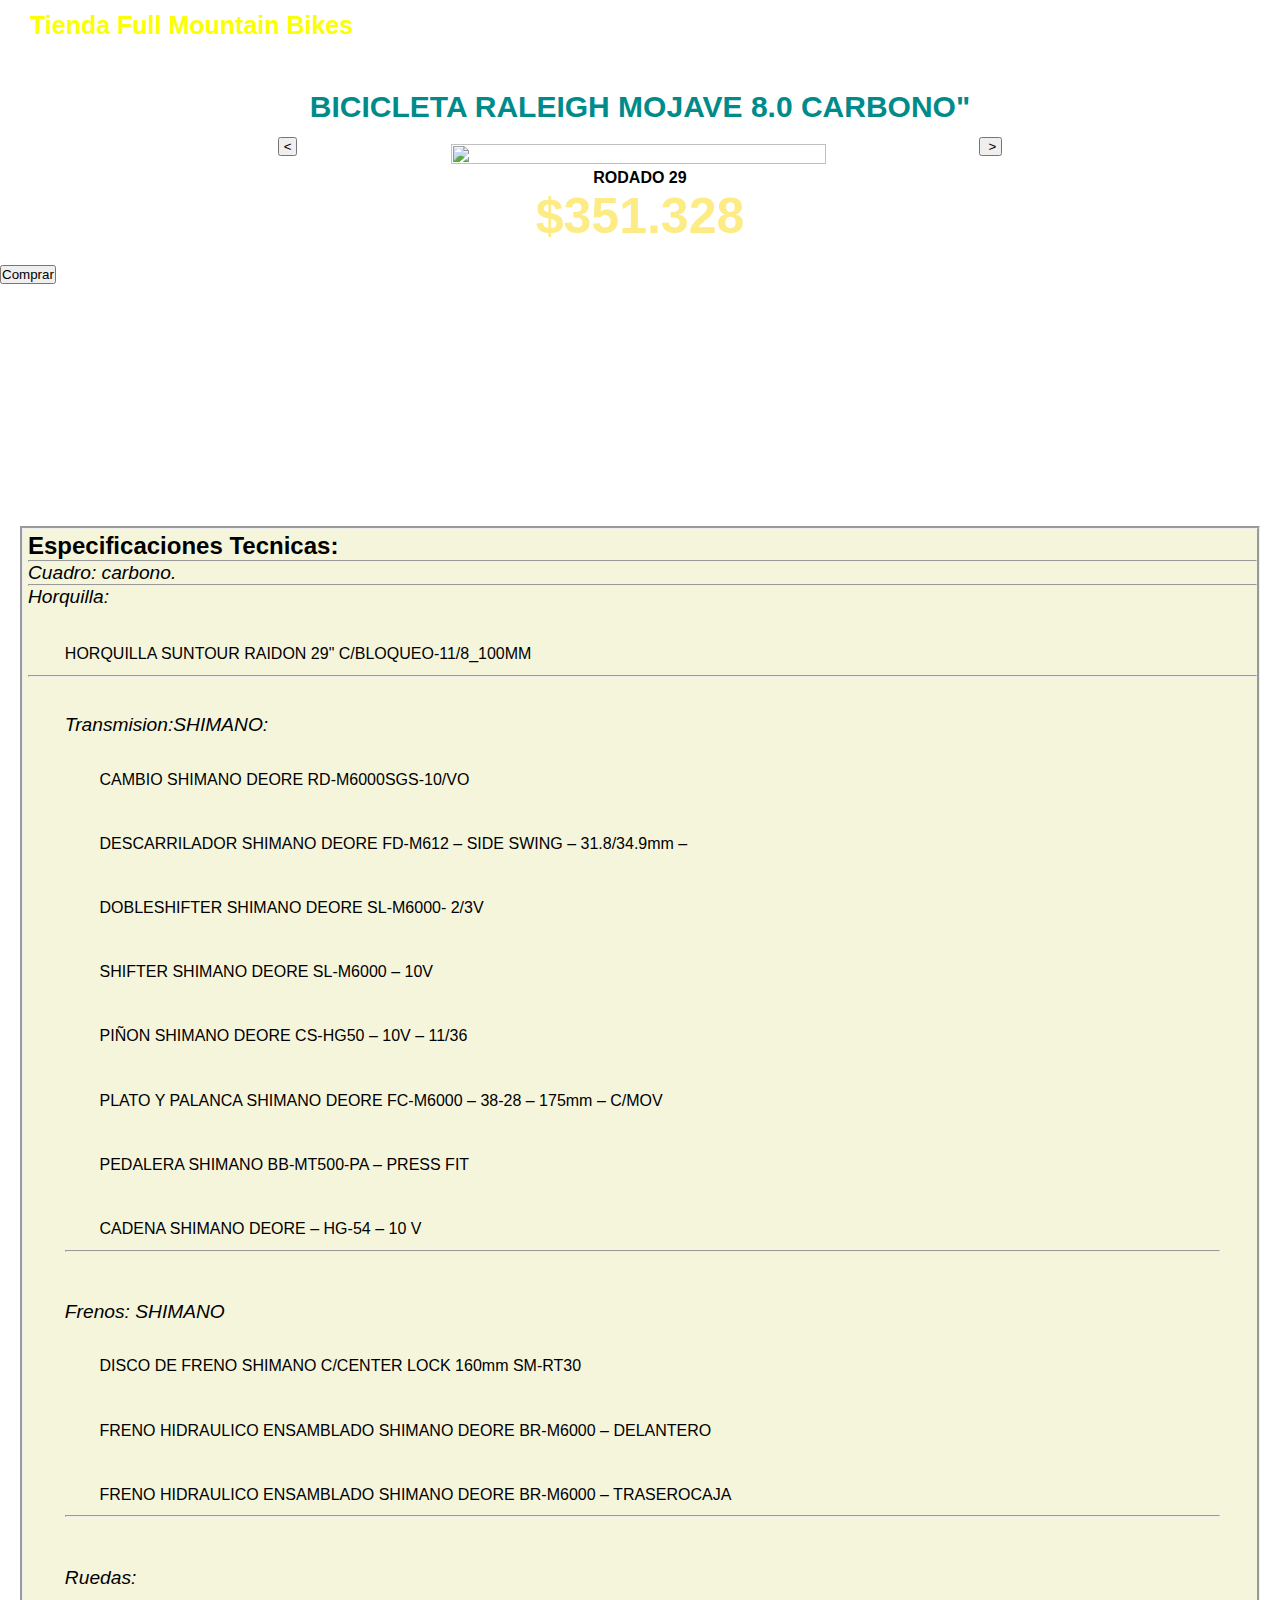
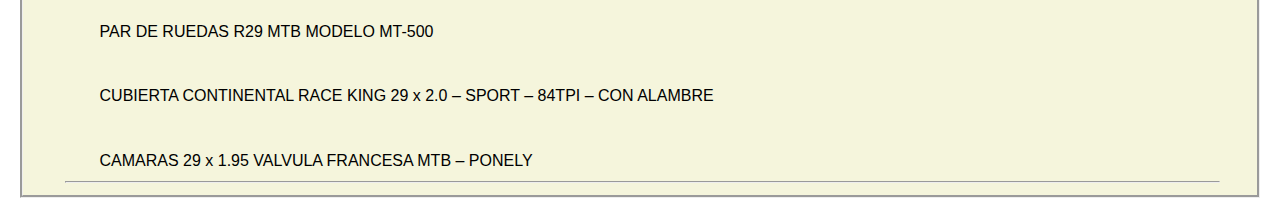
==== RaleighMojave8.0/raleigh.html @ 4614c68a "formulario" ====
<html>
    <head>
<title> Ventas de Bicicletas   </title>
    </head>
    <link rel="stylesheet" href="estiloPag.css">
    <script language="JavaScript" src="JS.js"> </script>
   <body>
     

           <header class="menu">
               <h1 class="logo">Tienda Full Mountain Bikes</h1>
              
    </header> 
    
        <div class="foro-raleigh"> 
        <h3 class="titulo-bici">BICICLETA RALEIGH MOJAVE 8.0 CARBONO" </h3>

        <div class="Carrousel">
        <input type="button" onclick="camRetroceder()" value=" < "></form>
             <IMG class="img-foro" src="imgs-raleigh/raleigh_1.jpg" name="miimagen">
                <input type="button" onclick=" camAvanzar()" value="  > "></form>
        </div>
        
        <p class="epigrafe">RODADO 29</p>
        
        <p class="precio"> $351.328</p>
    </div>   
    <button id="desplegar" onclick="Mostrar()">Comprar</button>
    
        <div id="ocul" style="visibility: hidden;">
            

            <p> Llenar datos para la Compra </p>
            
            <form onsubmit="return enviar(event)" id="frm" name="frm">
            <label> Nombre completo</label> <br/>
            <input id="f_nombre" name ="f_nombre" /> <br/>
            <label> telefono </label> <br/>
        
            <input id="f_telefono" name ="f_telefono" /> <br/>
            <label> Correo </label> <br/>
            <input type="email" id="f_correo" name ="f_correo" /> <br/>
            <label> Elegir Tarjeta: </label>
            <p><select name="tarjeta" id="tarjeta">
                    <option value="visa">Visa</option>
            </select></p>

            <label> numero de tarjeta </label> <br/>
            <input id="f_tarjeta" name ="f_tarjeta" /> <br/>
            
            <button id="my8th"> Enviar </button>
        </form>
        <ul id="ItaErrores">

        </ul> 
    </div>                                                
            <p id="demo"> </p>  
        </div>
    
        <div class="Bloque-Caracteristicas">

            <h2> Especificaciones Tecnicas: </h2>

            <ul class="Especificaciones">
                <hr>   
             <ul> <p class="Title"> Cuadro: carbono.</p></ul>
             <hr> 
             <ul> <p class="Title"> Horquilla:</p>
                <li> <p>HORQUILLA SUNTOUR RAIDON 29" C/BLOQUEO-11/8_100MM</p> </li>
            </ul>
             <hr>
             <li> <p class="Title">Transmision:SHIMANO: </p>
                 <ul>
                     <li> <p>CAMBIO SHIMANO DEORE RD-M6000SGS-10/VO</p> </li>
                     <li> <p>DESCARRILADOR SHIMANO DEORE FD-M612 – SIDE SWING – 31.8/34.9mm –</p> </li>
                     <li><p>DOBLESHIFTER SHIMANO DEORE SL-M6000- 2/3V</p></li>
                     <li><p>SHIFTER SHIMANO DEORE SL-M6000 – 10V</p></li>
                     <li><p>PIÑON SHIMANO DEORE CS-HG50 – 10V – 11/36</p></li>
                     <li><p>PLATO Y PALANCA SHIMANO DEORE FC-M6000 – 38-28 – 175mm – C/MOV</p></li>
                     <li><p>PEDALERA SHIMANO BB-MT500-PA – PRESS FIT</p></li>
                     <li><p>CADENA SHIMANO DEORE – HG-54 – 10 V</p></li>
                 </ul>
                 <hr>
             </li>
             <li> <p class="Title"> Frenos: SHIMANO</p>
                <ul>
                <li><p>DISCO DE FRENO SHIMANO C/CENTER LOCK 160mm SM-RT30</p></li>
                <li><p>FRENO HIDRAULICO ENSAMBLADO SHIMANO DEORE BR-M6000 – DELANTERO</p></li>
                <li><p></p>FRENO HIDRAULICO ENSAMBLADO SHIMANO DEORE BR-M6000 – TRASEROCAJA</li>
             

                </ul>
                <hr>
             </li>
             <li> <p class="Title"> Ruedas:</p>
                <ul>
                <li><p>PAR DE RUEDAS R29 MTB MODELO MT-500</p></li>
                <li><p>CUBIERTA CONTINENTAL RACE KING 29 x 2.0 – SPORT – 84TPI – CON ALAMBRE</p></li>
                <li><p></p>CAMARAS 29 x 1.95 VALVULA FRANCESA MTB – PONELY</li>


                </ul>
                 <hr>
             </li>
             
            
        </div>
    
    
    
   </body>
</html>
---- RaleighMojave8.0/estiloPag.css ----
*, *::before, *::after{
    margin: 0;
    padding: 0;
    outline: 0;
    box-sizing: border-box;
    font-family:sans-serif;
}
body{
    
    background-image:url("imgs-raleigh/pexels-karolina-grabowska-5202288.jpg");
    image-resolution:calc(1000);
    object-fit: cover;
    overflow: scroll;
    
}

.lateral img{
   
    max-width: 80;
   max-height: 50;
   padding: 10px 10px 10px 10px;
   
  
}

.logo{
    font-size: 25px;
    padding: 1px 20px 20px 20px;
    color: rgb(251, 255, 0);
    font-weight: bold;
}

.menu{
    padding: 10px 10px 10px 10px;
    background-size:cover;
    justify-content: space-between;
    display: flex;
    background-image: url(imgs-raleigh/fondo1.jpg);
    background-blend-mode: darken;
}



 
.tamaño img{
    max-width: 10;
   
}


.foro-raleigh{
    padding: 20px 20px;
    max-width: auto;
    max-height: auto;
    font-weight: bold;
    text-align: center;
    align-items: center;
}

.img-foro{
    background-image: auto;
    height: 55%;
    width: 55%;
    align-items: center;
   
    padding-top: 20px;
    padding-bottom: 5px;
    object-fit: cover;
   
}

ul li{
    list-style-type: none;
}
.Bloque-Caracteristicas{
   background-color: beige;
   margin: 20;
   border-style: groove;
padding-top: 3px;
padding-left: 5px;
}

.Especificaciones li{
    
    padding: 3% 3% 1%;
}

.Carrousel{
    justify-content: center;
    object-fit: fill;
    display: flex;
    align-items:center;
}
.title{
    font-size: larger;
    font-style: oblique;
}
.titulo-bici{
    font-size: 30px;
    font-style: inherit;
    color: darkcyan;
}
.epigrafe{
    font-size: 16px;
}
.precio{
    color: rgb(253, 235, 133);
    font-size: 50px;
}


.desplegar{
    border: none;
    padding: .5rem 1rem;
    background: #d90e52;
    background-color: cadetblue;
    cursor: pointer;
  }
  
  .borde{
  border-style: solid;
  border-color: #d90e52;
  }
  .borde-verde{
    border-style: solid;
  border-color: #15d90e;
  }
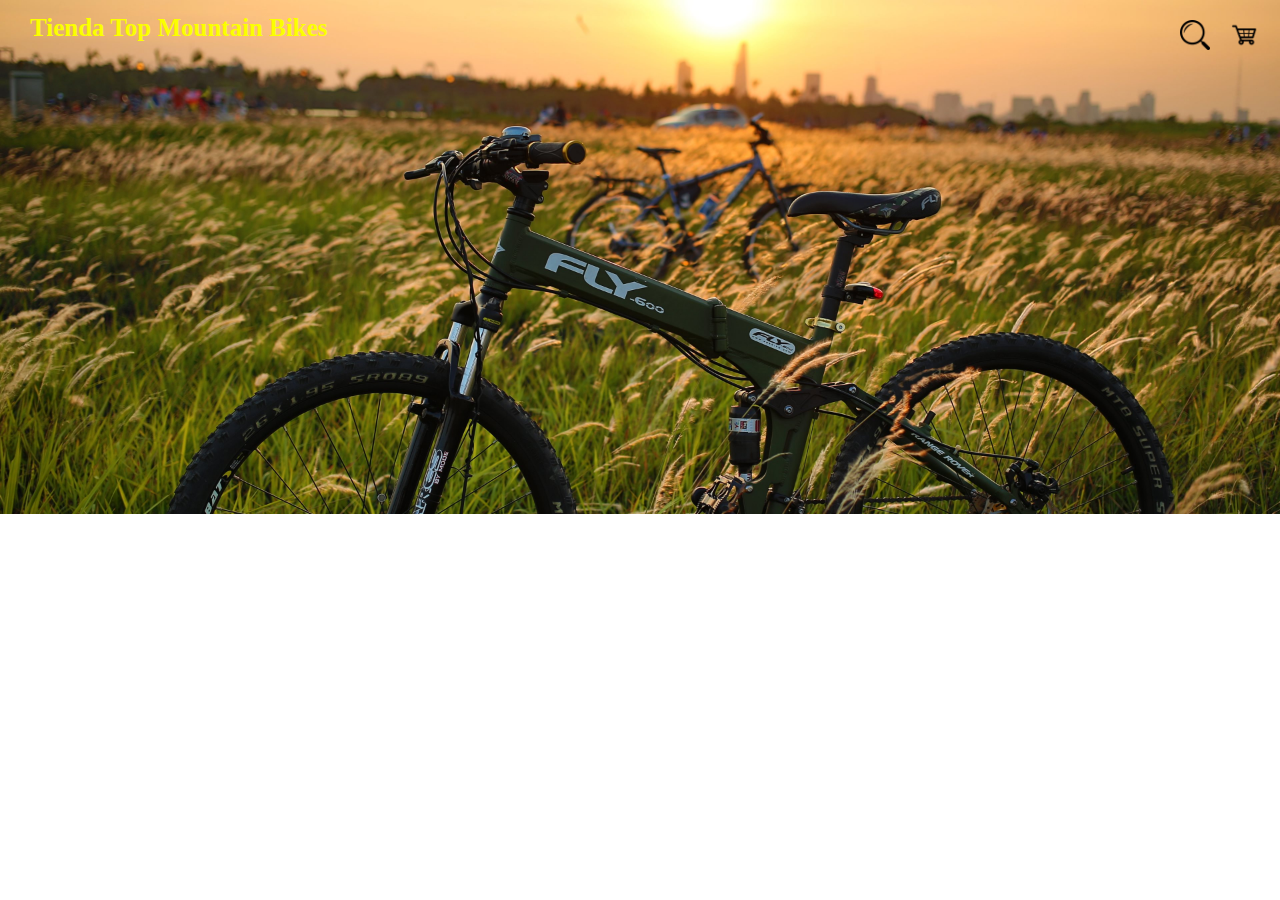
==== commit 8b7deaec: "actualizar" ====
--- a/RaleighMojave8.0/raleigh.html
+++ b/RaleighMojave8.0/raleigh.html
@@ -3,110 +3,18 @@
 <title> Ventas de Bicicletas   </title>
     </head>
     <link rel="stylesheet" href="estiloPag.css">
-    <script language="JavaScript" src="JS.js"> </script>
    <body>
      
 
            <header class="menu">
-               <h1 class="logo">Tienda Full Mountain Bikes</h1>
-              
+               <h1 class="logo">Tienda Top Mountain Bikes</h1>
+               <ul class="lateral">
+            <li> <a href="#"><img src="buscador.png" alt="buscar"> </a> </li>
+            <li id="tamaño" > <a href="#"><img src="carrito.png" alt="carro"> </a></li>
+        </ul>
     </header> 
     
-        <div class="foro-raleigh"> 
-        <h3 class="titulo-bici">BICICLETA RALEIGH MOJAVE 8.0 CARBONO" </h3>
-
-        <div class="Carrousel">
-        <input type="button" onclick="camRetroceder()" value=" < "></form>
-             <IMG class="img-foro" src="imgs-raleigh/raleigh_1.jpg" name="miimagen">
-                <input type="button" onclick=" camAvanzar()" value="  > "></form>
-        </div>
-        
-        <p class="epigrafe">RODADO 29</p>
-        
-        <p class="precio"> $351.328</p>
-    </div>   
-    <button id="desplegar" onclick="Mostrar()">Comprar</button>
     
-        <div id="ocul" style="visibility: hidden;">
-            
-
-            <p> Llenar datos para la Compra </p>
-            
-            <form onsubmit="return enviar(event)" id="frm" name="frm">
-            <label> Nombre completo</label> <br/>
-            <input id="f_nombre" name ="f_nombre" /> <br/>
-            <label> telefono </label> <br/>
-        
-            <input id="f_telefono" name ="f_telefono" /> <br/>
-            <label> Correo </label> <br/>
-            <input type="email" id="f_correo" name ="f_correo" /> <br/>
-            <label> Elegir Tarjeta: </label>
-            <p><select name="tarjeta" id="tarjeta">
-                    <option value="visa">Visa</option>
-            </select></p>
-
-            <label> numero de tarjeta </label> <br/>
-            <input id="f_tarjeta" name ="f_tarjeta" /> <br/>
-            
-            <button id="my8th"> Enviar </button>
-        </form>
-        <ul id="ItaErrores">
-
-        </ul> 
-    </div>                                                
-            <p id="demo"> </p>  
-        </div>
-    
-        <div class="Bloque-Caracteristicas">
-
-            <h2> Especificaciones Tecnicas: </h2>
-
-            <ul class="Especificaciones">
-                <hr>   
-             <ul> <p class="Title"> Cuadro: carbono.</p></ul>
-             <hr> 
-             <ul> <p class="Title"> Horquilla:</p>
-                <li> <p>HORQUILLA SUNTOUR RAIDON 29" C/BLOQUEO-11/8_100MM</p> </li>
-            </ul>
-             <hr>
-             <li> <p class="Title">Transmision:SHIMANO: </p>
-                 <ul>
-                     <li> <p>CAMBIO SHIMANO DEORE RD-M6000SGS-10/VO</p> </li>
-                     <li> <p>DESCARRILADOR SHIMANO DEORE FD-M612 – SIDE SWING – 31.8/34.9mm –</p> </li>
-                     <li><p>DOBLESHIFTER SHIMANO DEORE SL-M6000- 2/3V</p></li>
-                     <li><p>SHIFTER SHIMANO DEORE SL-M6000 – 10V</p></li>
-                     <li><p>PIÑON SHIMANO DEORE CS-HG50 – 10V – 11/36</p></li>
-                     <li><p>PLATO Y PALANCA SHIMANO DEORE FC-M6000 – 38-28 – 175mm – C/MOV</p></li>
-                     <li><p>PEDALERA SHIMANO BB-MT500-PA – PRESS FIT</p></li>
-                     <li><p>CADENA SHIMANO DEORE – HG-54 – 10 V</p></li>
-                 </ul>
-                 <hr>
-             </li>
-             <li> <p class="Title"> Frenos: SHIMANO</p>
-                <ul>
-                <li><p>DISCO DE FRENO SHIMANO C/CENTER LOCK 160mm SM-RT30</p></li>
-                <li><p>FRENO HIDRAULICO ENSAMBLADO SHIMANO DEORE BR-M6000 – DELANTERO</p></li>
-                <li><p></p>FRENO HIDRAULICO ENSAMBLADO SHIMANO DEORE BR-M6000 – TRASEROCAJA</li>
-             
-
-                </ul>
-                <hr>
-             </li>
-             <li> <p class="Title"> Ruedas:</p>
-                <ul>
-                <li><p>PAR DE RUEDAS R29 MTB MODELO MT-500</p></li>
-                <li><p>CUBIERTA CONTINENTAL RACE KING 29 x 2.0 – SPORT – 84TPI – CON ALAMBRE</p></li>
-                <li><p></p>CAMARAS 29 x 1.95 VALVULA FRANCESA MTB – PONELY</li>
-
-
-                </ul>
-                 <hr>
-             </li>
-             
-            
-        </div>
-    
-    
-    
+    </div>
    </body>
 </html>--- a/RaleighMojave8.0/estiloPag.css
+++ b/RaleighMojave8.0/estiloPag.css
@@ -3,15 +3,13 @@
     padding: 0;
     outline: 0;
     box-sizing: border-box;
-    font-family:sans-serif;
+    
 }
 body{
     
-    background-image:url("imgs-raleigh/pexels-karolina-grabowska-5202288.jpg");
-    image-resolution:calc(1000);
+    background-image:url("pexels-karolina-grabowska-5202288.jpg");
+image-resolution:calc(1000);
     object-fit: cover;
-    overflow: scroll;
-    
 }
 
 .lateral img{
@@ -32,97 +30,35 @@
 
 .menu{
     padding: 10px 10px 10px 10px;
-    background-size:cover;
+    
     justify-content: space-between;
     display: flex;
-    background-image: url(imgs-raleigh/fondo1.jpg);
-    background-blend-mode: darken;
+  
 }
+.menu{
+    background-image: url(fondo1.jpg);
+    background-size: cover;
+   
+    
+}
+ul{
+    list-style: none;
+}
+
+ .lateral{
+    align-items: center;
+    display: flex;
+
+    
+}
+ .menu{
+     
+     align-items: center;
+     padding-bottom: 450px;
+    
+    background-color:cadetblue;
+   
+    
 
 
 
- 
-.tamaño img{
-    max-width: 10;
-   
-}
-
-
-.foro-raleigh{
-    padding: 20px 20px;
-    max-width: auto;
-    max-height: auto;
-    font-weight: bold;
-    text-align: center;
-    align-items: center;
-}
-
-.img-foro{
-    background-image: auto;
-    height: 55%;
-    width: 55%;
-    align-items: center;
-   
-    padding-top: 20px;
-    padding-bottom: 5px;
-    object-fit: cover;
-   
-}
-
-ul li{
-    list-style-type: none;
-}
-.Bloque-Caracteristicas{
-   background-color: beige;
-   margin: 20;
-   border-style: groove;
-padding-top: 3px;
-padding-left: 5px;
-}
-
-.Especificaciones li{
-    
-    padding: 3% 3% 1%;
-}
-
-.Carrousel{
-    justify-content: center;
-    object-fit: fill;
-    display: flex;
-    align-items:center;
-}
-.title{
-    font-size: larger;
-    font-style: oblique;
-}
-.titulo-bici{
-    font-size: 30px;
-    font-style: inherit;
-    color: darkcyan;
-}
-.epigrafe{
-    font-size: 16px;
-}
-.precio{
-    color: rgb(253, 235, 133);
-    font-size: 50px;
-}
-
-
-.desplegar{
-    border: none;
-    padding: .5rem 1rem;
-    background: #d90e52;
-    background-color: cadetblue;
-    cursor: pointer;
-  }
-  
-  .borde{
-  border-style: solid;
-  border-color: #d90e52;
-  }
-  .borde-verde{
-    border-style: solid;
-  border-color: #15d90e;
-  }
-  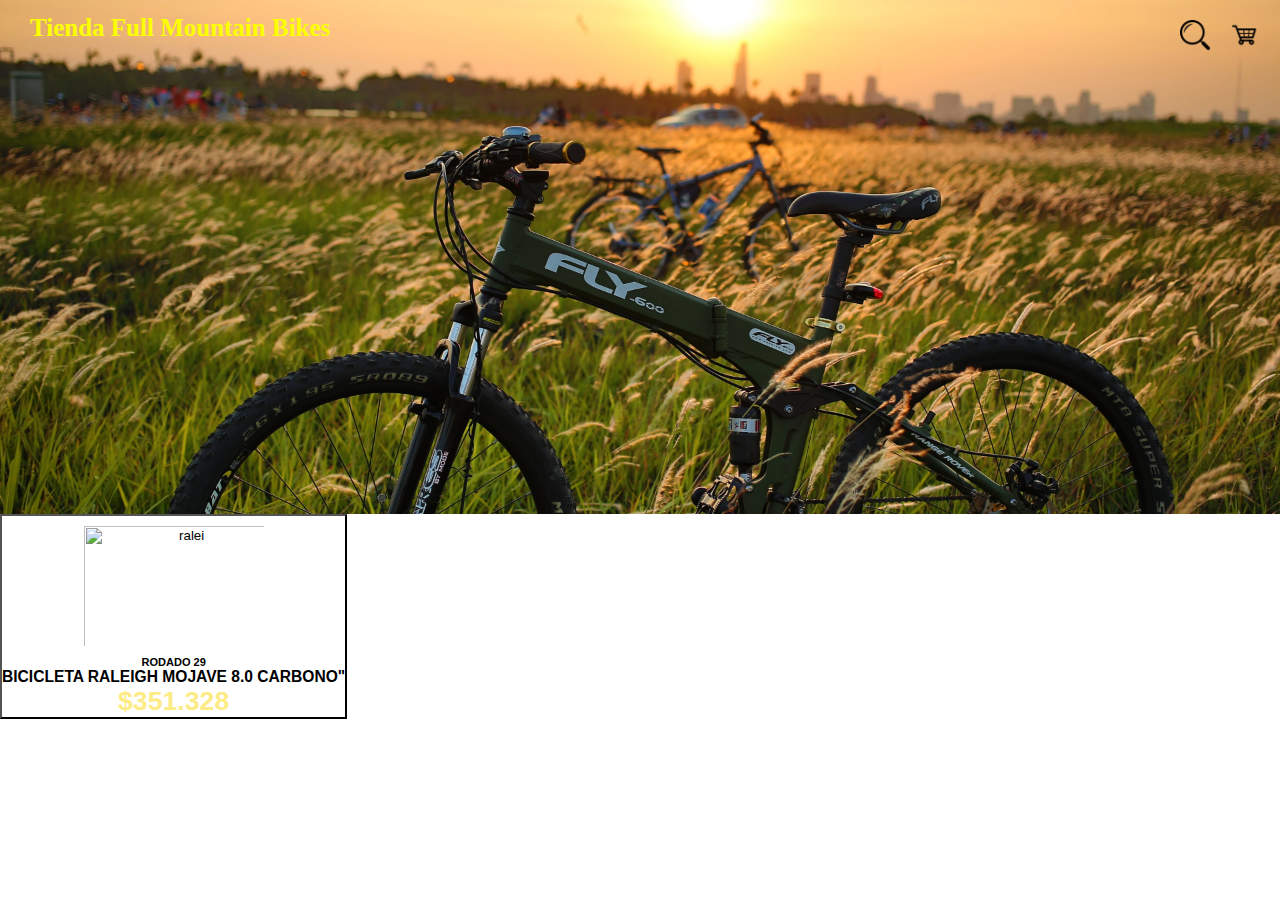
==== commit 7b84f95b: "cambios" ====
--- a/RaleighMojave8.0/raleigh.html
+++ b/RaleighMojave8.0/raleigh.html
@@ -7,13 +7,22 @@
      
 
            <header class="menu">
-               <h1 class="logo">Tienda Top Mountain Bikes</h1>
+               <h1 class="logo">Tienda Full Mountain Bikes</h1>
                <ul class="lateral">
             <li> <a href="#"><img src="buscador.png" alt="buscar"> </a> </li>
             <li id="tamaño" > <a href="#"><img src="carrito.png" alt="carro"> </a></li>
         </ul>
     </header> 
+    <div class="foro-bicicletas">
     
+        <button> <img class="img-foro" src="raleigh_bin8.jpg" alt="ralei">
+        <h5 class="epigrafe">RODADO 29</h5>
+        <h3 class="titulo-bici">BICICLETA RALEIGH MOJAVE 8.0 CARBONO" </h3>
+        <h1 class="precio"> $351.328</h1>
+        <a href="#" ></a>
+        </button>
+        
+    </div>
     
     </div>
    </body>
--- a/RaleighMojave8.0/estiloPag.css
+++ b/RaleighMojave8.0/estiloPag.css
@@ -37,8 +37,8 @@
 }
 .menu{
     background-image: url(fondo1.jpg);
-    background-size: cover;
-   
+    background-size:cover;
+    
     
 }
 ul{
@@ -52,13 +52,36 @@
     
 }
  .menu{
-     
      align-items: center;
      padding-bottom: 450px;
     
     background-color:cadetblue;
    
     
+}
+.tamaño img{
+    max-width: 10;
+   
+}
+button{
+    background-color: transparent;
+    box-shadow: 0px, 12px, 16px;
+}
+.foro-bicicletas{
+    display: flex;
+    font-weight: bold;
+    
+}
 
+.img-foro{
+    padding: 10px 10px 10px 10px;;
+    height: 140px;
+    align-items: center;
+    width: 200px;
+    object-fit: cover;
+   
+}
+.precio{
+    color: rgb(253, 235, 133);
+}
 
-
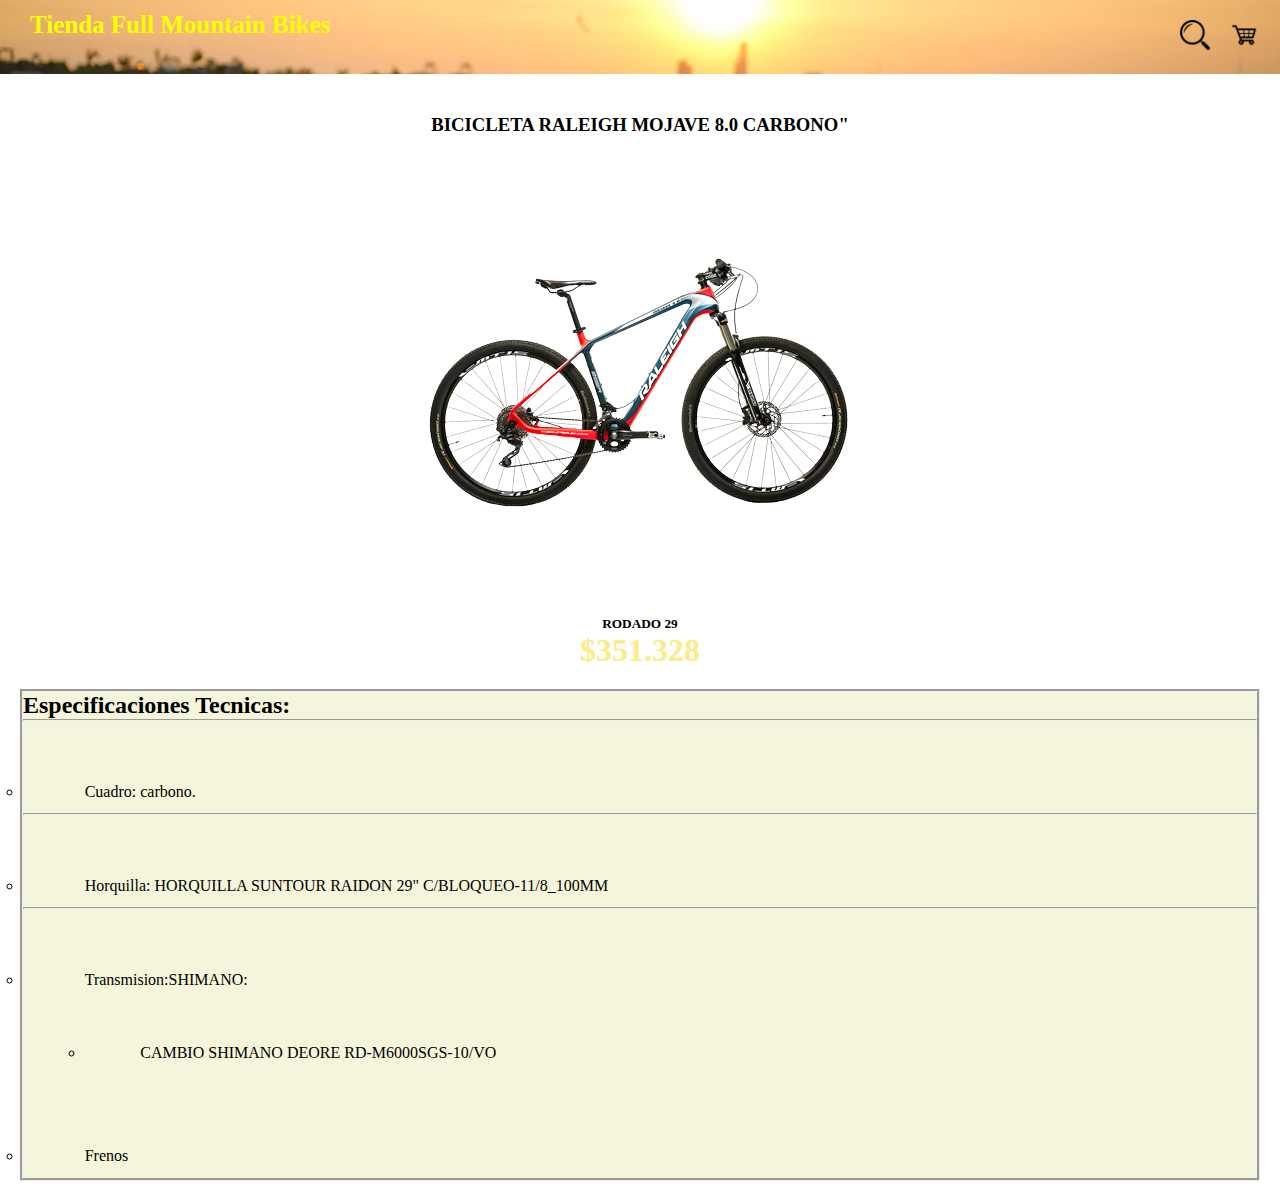
==== commit bcd670b2: "agregandosegundapagina" ====
--- a/RaleighMojave8.0/raleigh.html
+++ b/RaleighMojave8.0/raleigh.html
@@ -13,17 +13,41 @@
             <li id="tamaño" > <a href="#"><img src="carrito.png" alt="carro"> </a></li>
         </ul>
     </header> 
-    <div class="foro-bicicletas">
     
-        <button> <img class="img-foro" src="raleigh_bin8.jpg" alt="ralei">
+        <div class="foro-raleigh"> 
+        <h3 class="titulo-bici">BICICLETA RALEIGH MOJAVE 8.0 CARBONO" </h3>
+        <img class="img-foro" src="raleigh.png" alt="ralei">
         <h5 class="epigrafe">RODADO 29</h5>
-        <h3 class="titulo-bici">BICICLETA RALEIGH MOJAVE 8.0 CARBONO" </h3>
+        
         <h1 class="precio"> $351.328</h1>
         <a href="#" ></a>
-        </button>
-        
-    </div>
     
-    </div>
+        </div> 
+        <div class="Bloque-Caracteristicas">
+
+            <h2>Especificaciones Tecnicas: </h2>
+
+            <ul class="Especificaciones">
+                <hr>   
+             <li> Cuadro: carbono.</li>
+             <hr> 
+             <li>Horquilla: HORQUILLA SUNTOUR RAIDON 29" C/BLOQUEO-11/8_100MM</li>
+             
+             <hr>
+             <li> Transmision:SHIMANO: 
+                 <ul>
+                     <li>CAMBIO SHIMANO DEORE RD-M6000SGS-10/VO</li>
+                 </ul>
+                 
+             </li>
+             
+
+             <li>Frenos</li>
+            </ul>
+            
+        </div>
+    
+    
+    
    </body>
 </html>--- a/RaleighMojave8.0/estiloPag.css
+++ b/RaleighMojave8.0/estiloPag.css
@@ -8,8 +8,9 @@
 body{
     
     background-image:url("pexels-karolina-grabowska-5202288.jpg");
-image-resolution:calc(1000);
+    image-resolution:calc(1000);
     object-fit: cover;
+    overflow: scroll;
 }
 
 .lateral img{
@@ -30,58 +31,58 @@
 
 .menu{
     padding: 10px 10px 10px 10px;
-    
+    background-size:cover;
     justify-content: space-between;
     display: flex;
-  
-}
-.menu{
     background-image: url(fondo1.jpg);
-    background-size:cover;
-    
     
 }
-ul{
-    list-style: none;
-}
+
 
  .lateral{
+     list-style: none;
     align-items: center;
     display: flex;
 
     
 }
- .menu{
-     align-items: center;
-     padding-bottom: 450px;
-    
-    background-color:cadetblue;
-   
-    
-}
+ 
 .tamaño img{
     max-width: 10;
    
 }
-button{
-    background-color: transparent;
-    box-shadow: 0px, 12px, 16px;
-}
-.foro-bicicletas{
-    display: flex;
-    font-weight: bold;
+
+
+.foro-raleigh{
+    margin-top: 40;
+
+font-weight: bold;
+    text-align: center;
     
 }
 
 .img-foro{
-    padding: 10px 10px 10px 10px;;
-    height: 140px;
+    background-image: auto;
+    
     align-items: center;
-    width: 200px;
+  
     object-fit: cover;
    
 }
 .precio{
     color: rgb(253, 235, 133);
 }
+ul{
+    list-style: circle;
+}
+.Bloque-Caracteristicas{
+   background-color: beige;
+   margin: 20;
+   border-style: groove;
+}
 
+.Especificaciones li{
+    list-style: circle; list-style: circle;
+    padding: 5% 5% 1%;
+}
+
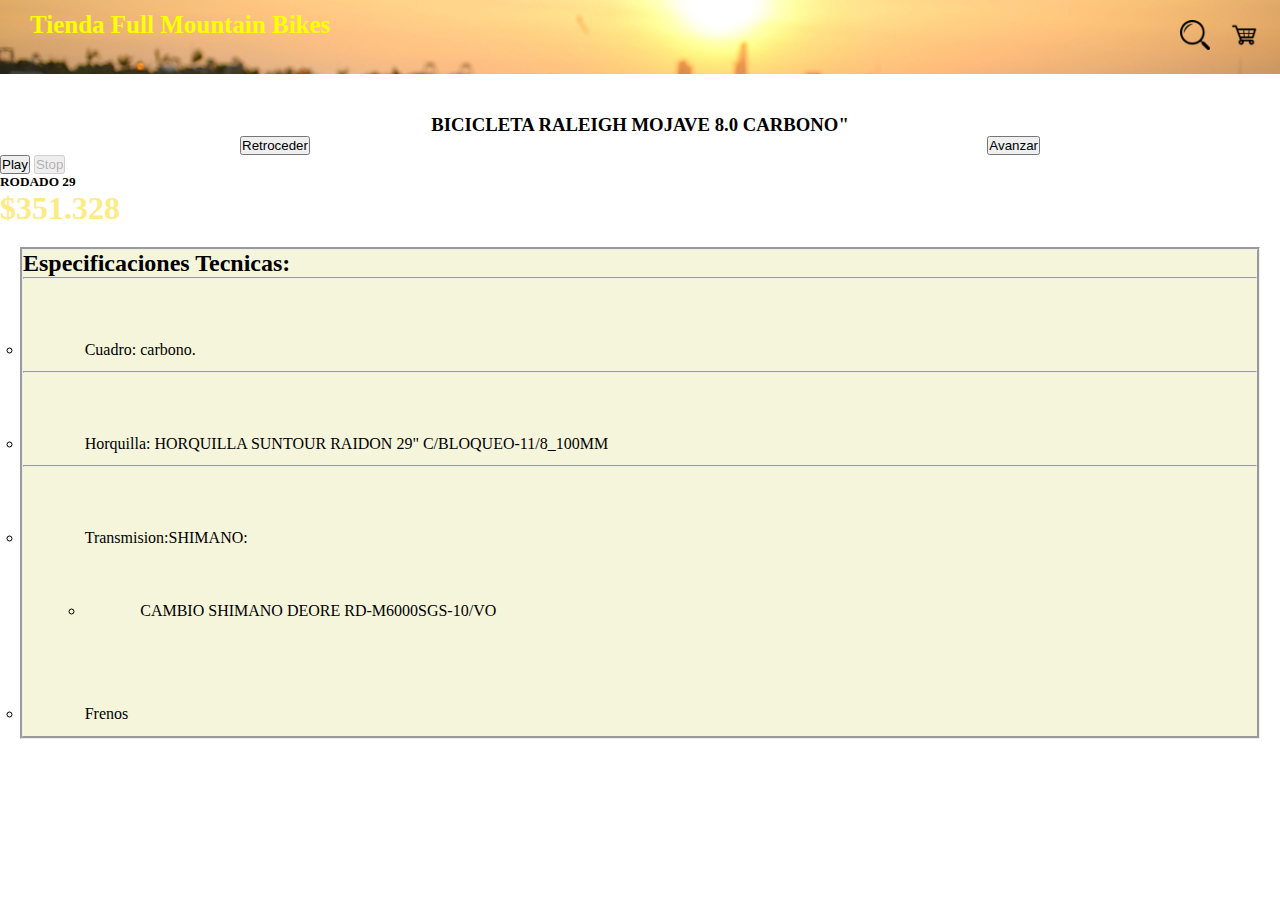
==== commit 1f7400d9: "ordenamiento de imagenes" ====
--- a/RaleighMojave8.0/raleigh.html
+++ b/RaleighMojave8.0/raleigh.html
@@ -3,26 +3,40 @@
 <title> Ventas de Bicicletas   </title>
     </head>
     <link rel="stylesheet" href="estiloPag.css">
+    <script language="JavaScript" src="JS.js"> </script>
    <body>
      
 
            <header class="menu">
                <h1 class="logo">Tienda Full Mountain Bikes</h1>
                <ul class="lateral">
-            <li> <a href="#"><img src="buscador.png" alt="buscar"> </a> </li>
-            <li id="tamaño" > <a href="#"><img src="carrito.png" alt="carro"> </a></li>
+            <li> <a href="#"><img src="imgs-raleigh/buscador.png" alt="buscar"> </a> </li>
+            <li id="tamaño" > <a href="#"><img src="imgs-raleigh/carrito.png" alt="carro"> </a></li>
         </ul>
     </header> 
     
         <div class="foro-raleigh"> 
         <h3 class="titulo-bici">BICICLETA RALEIGH MOJAVE 8.0 CARBONO" </h3>
-        <img class="img-foro" src="raleigh.png" alt="ralei">
+    </div> 
+
+    <div class="carousel"> 
+       <button id="retroceder "> Retroceder  </button>
+        <div id="imagen"></div>
+        <button id="avanzar "> Avanzar  </button>
+    </div>
+    <div class="controles">
+<button id="play"> Play </button>
+<button id="stop" disabled> Stop </button>
+    </div>
+
+        <img class="img-foro" >
+        
         <h5 class="epigrafe">RODADO 29</h5>
         
         <h1 class="precio"> $351.328</h1>
         <a href="#" ></a>
     
-        </div> 
+        
         <div class="Bloque-Caracteristicas">
 
             <h2>Especificaciones Tecnicas: </h2>
--- a/RaleighMojave8.0/estiloPag.css
+++ b/RaleighMojave8.0/estiloPag.css
@@ -7,10 +7,11 @@
 }
 body{
     
-    background-image:url("pexels-karolina-grabowska-5202288.jpg");
+    background-image:url("imgs-raleigh/pexels-karolina-grabowska-5202288.jpg");
     image-resolution:calc(1000);
     object-fit: cover;
     overflow: scroll;
+    
 }
 
 .lateral img{
@@ -34,8 +35,8 @@
     background-size:cover;
     justify-content: space-between;
     display: flex;
-    background-image: url(fondo1.jpg);
-    
+    background-image: url(imgs-raleigh/fondo1.jpg);
+    background-blend-mode: darken;
 }
 
 
@@ -86,3 +87,13 @@
     padding: 5% 5% 1%;
 }
 
+.carousel{
+    max-width: 800px;
+    margin:0 auto;
+    display: flex;
+}
+#imagen{
+    width: 100%;
+    height: 200%;
+    background-size: cover;
+}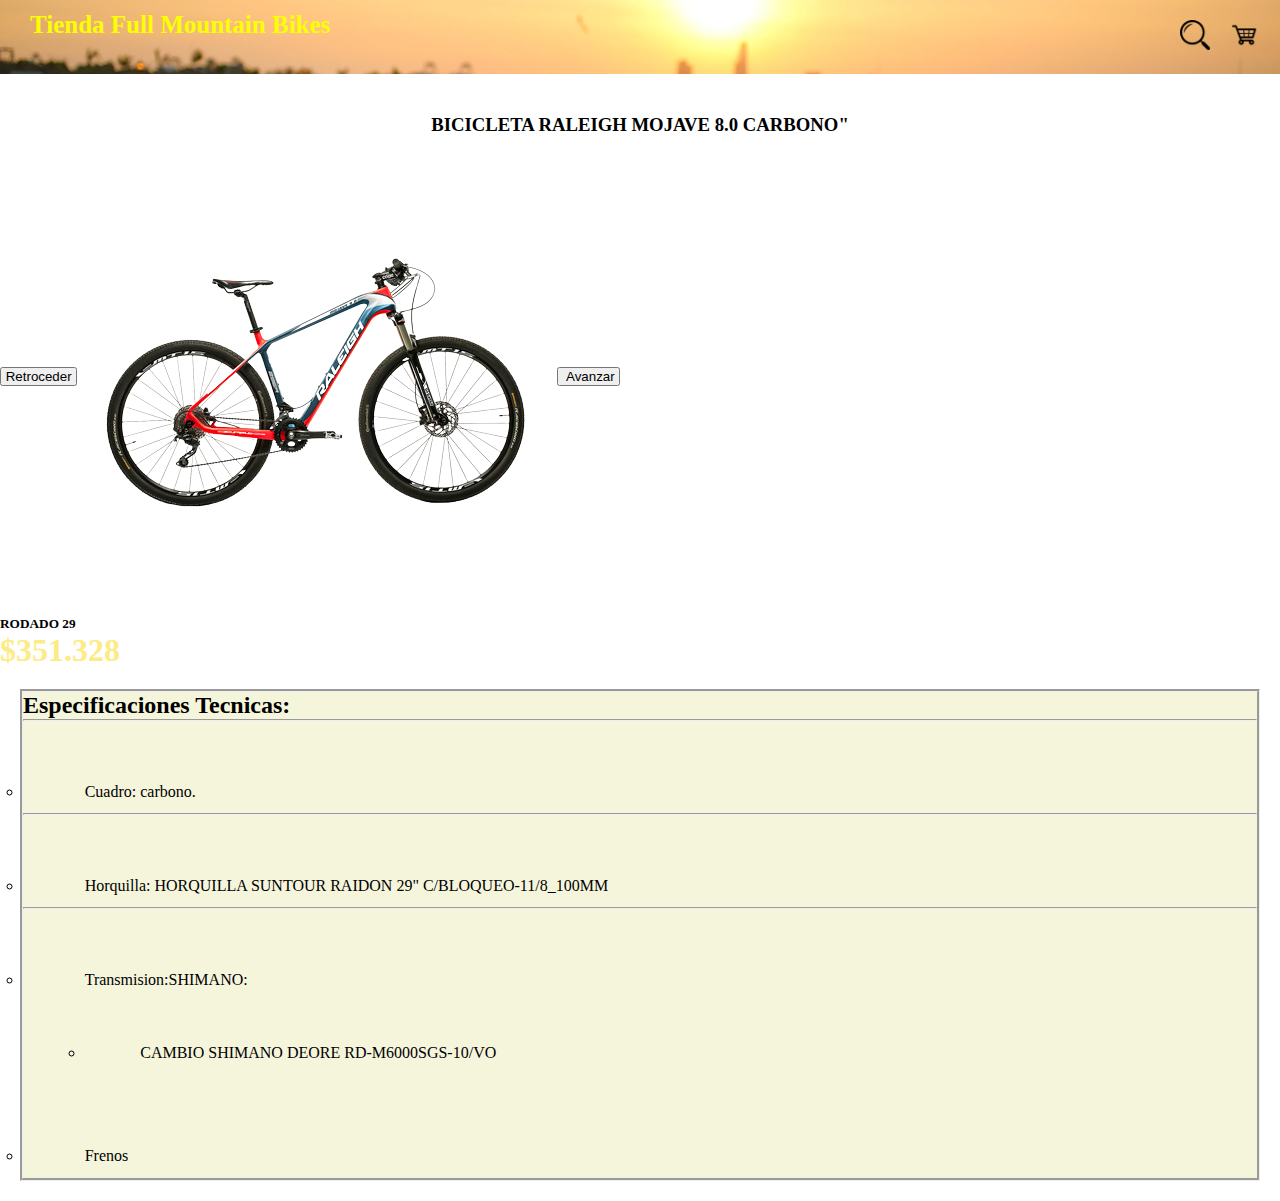
==== commit 90fb5828: "carrrousel" ====
--- a/RaleighMojave8.0/raleigh.html
+++ b/RaleighMojave8.0/raleigh.html
@@ -19,14 +19,11 @@
         <h3 class="titulo-bici">BICICLETA RALEIGH MOJAVE 8.0 CARBONO" </h3>
     </div> 
 
-    <div class="carousel"> 
-       <button id="retroceder "> Retroceder  </button>
-        <div id="imagen"></div>
-        <button id="avanzar "> Avanzar  </button>
+    <div class="Carrousel">
+        <input type="button" onclick="camRetroceder()" value=" Retroceder "></form>
+             <IMG  src="imgs-raleigh/raleigh.png" name="raleigh">
+                <input type="button" onclick=" camAvanzar()" value="  Avanzar "></form>
     </div>
-    <div class="controles">
-<button id="play"> Play </button>
-<button id="stop" disabled> Stop </button>
     </div>
 
         <img class="img-foro" >
--- a/RaleighMojave8.0/estiloPag.css
+++ b/RaleighMojave8.0/estiloPag.css
@@ -87,13 +87,9 @@
     padding: 5% 5% 1%;
 }
 
-.carousel{
-    max-width: 800px;
-    margin:0 auto;
+.Carrousel{
+    max-width: 50px;
+    flex-grow: initial;
     display: flex;
-}
-#imagen{
-    width: 100%;
-    height: 200%;
-    background-size: cover;
+    align-items: center;
 }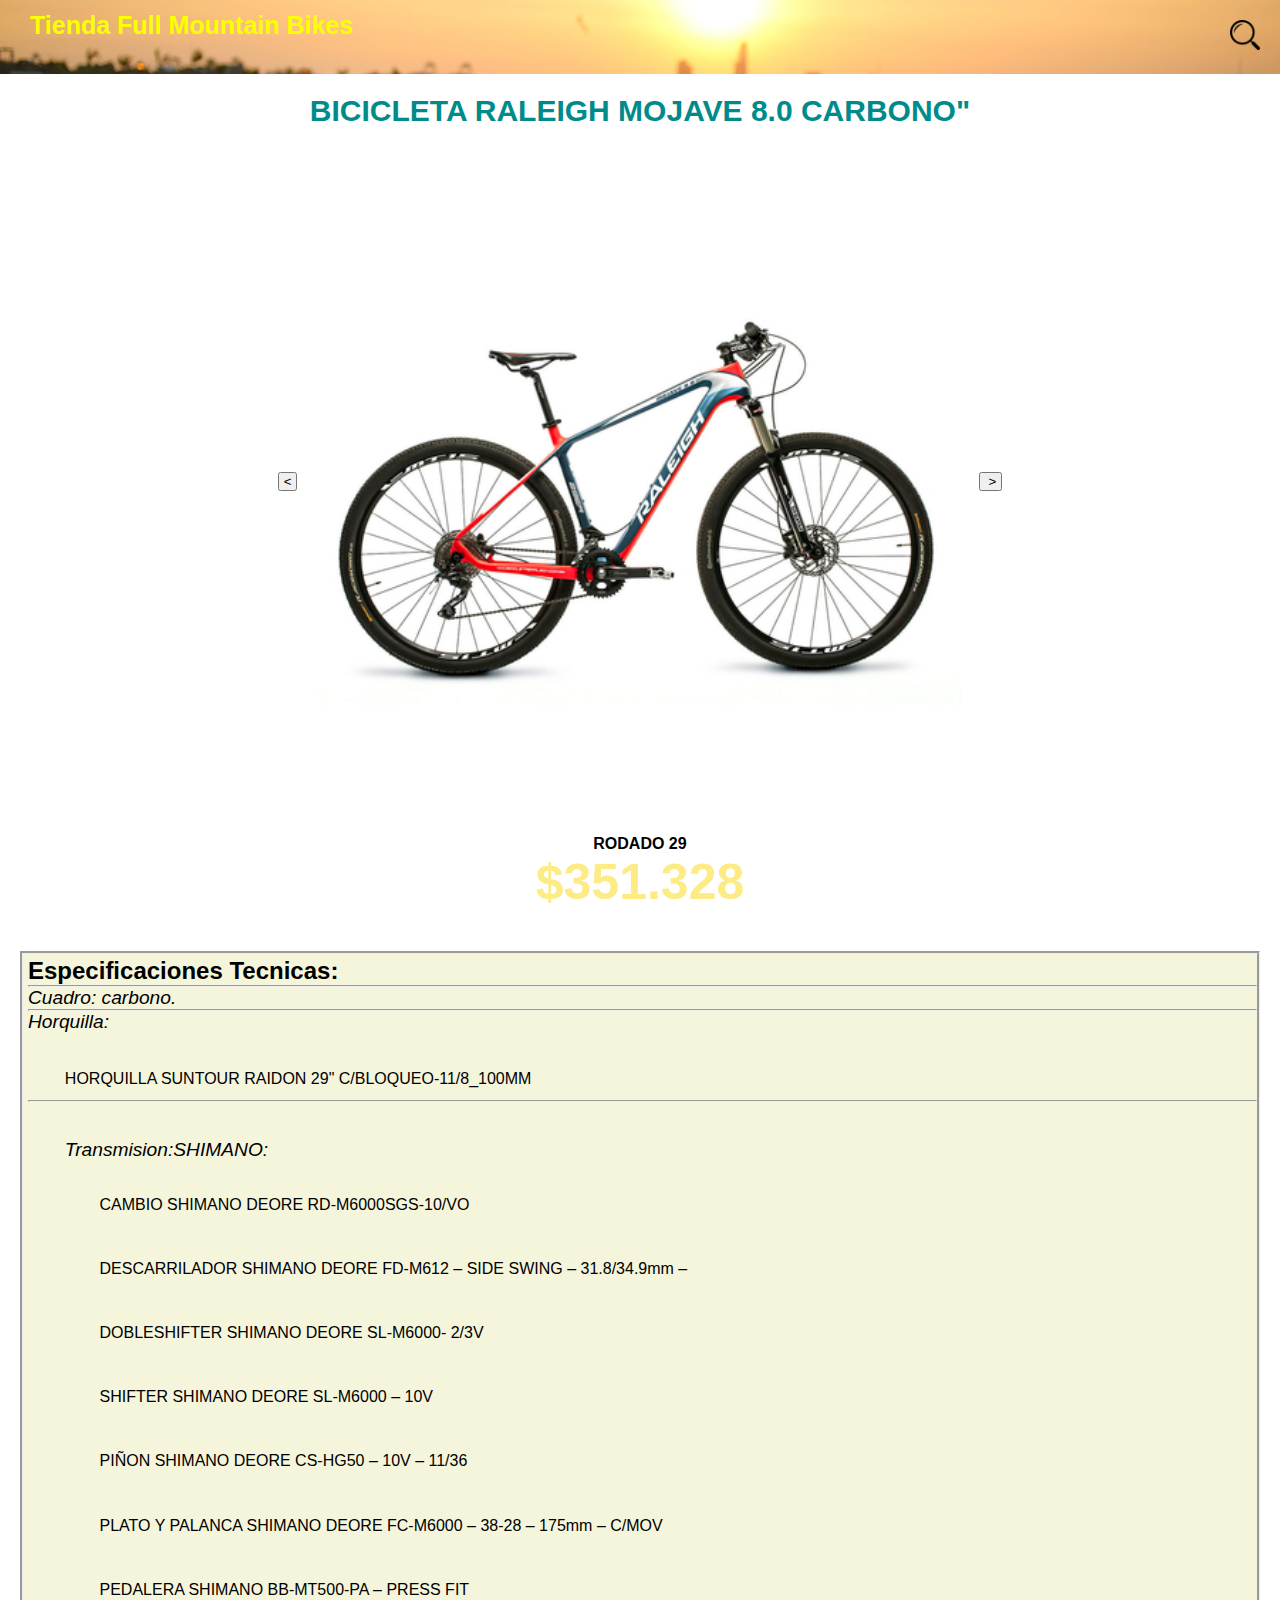
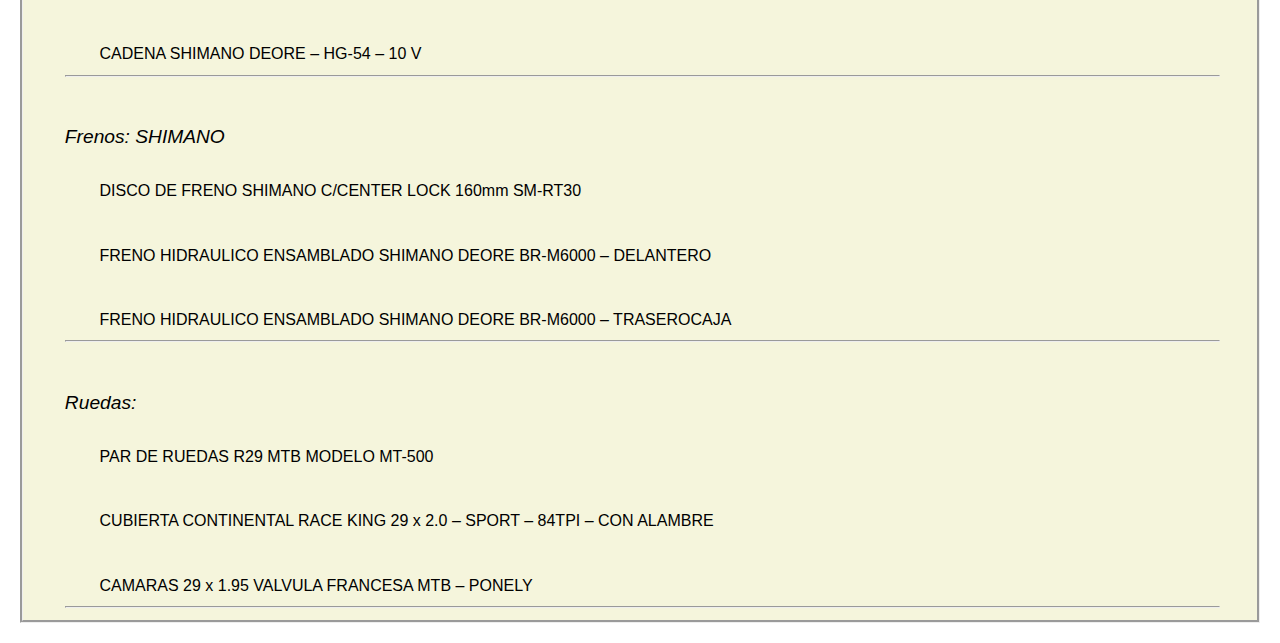
==== commit 65b846ab: "carrouselfinal" ====
--- a/RaleighMojave8.0/raleigh.html
+++ b/RaleighMojave8.0/raleigh.html
@@ -11,50 +11,71 @@
                <h1 class="logo">Tienda Full Mountain Bikes</h1>
                <ul class="lateral">
             <li> <a href="#"><img src="imgs-raleigh/buscador.png" alt="buscar"> </a> </li>
-            <li id="tamaño" > <a href="#"><img src="imgs-raleigh/carrito.png" alt="carro"> </a></li>
+            
         </ul>
     </header> 
     
         <div class="foro-raleigh"> 
         <h3 class="titulo-bici">BICICLETA RALEIGH MOJAVE 8.0 CARBONO" </h3>
-    </div> 
 
-    <div class="Carrousel">
-        <input type="button" onclick="camRetroceder()" value=" Retroceder "></form>
-             <IMG  src="imgs-raleigh/raleigh.png" name="raleigh">
-                <input type="button" onclick=" camAvanzar()" value="  Avanzar "></form>
-    </div>
-    </div>
-
-        <img class="img-foro" >
+        <div class="Carrousel">
+        <input type="button" onclick="camRetroceder()" value=" < "></form>
+             <IMG class="img-foro" src="imgs-raleigh/raleigh_1.jpg" name="miimagen">
+                <input type="button" onclick=" camAvanzar()" value="  > "></form>
+        </div>
         
-        <h5 class="epigrafe">RODADO 29</h5>
+        <p class="epigrafe">RODADO 29</p>
         
-        <h1 class="precio"> $351.328</h1>
-        <a href="#" ></a>
+        <p class="precio"> $351.328</p>
+    </div>   
     
         
         <div class="Bloque-Caracteristicas">
 
-            <h2>Especificaciones Tecnicas: </h2>
+            <h2> Especificaciones Tecnicas: </h2>
 
             <ul class="Especificaciones">
                 <hr>   
-             <li> Cuadro: carbono.</li>
+             <ul> <p class="Title"> Cuadro: carbono.</p></ul>
              <hr> 
-             <li>Horquilla: HORQUILLA SUNTOUR RAIDON 29" C/BLOQUEO-11/8_100MM</li>
+             <ul> <p class="Title"> Horquilla:</p>
+                <li> <p>HORQUILLA SUNTOUR RAIDON 29" C/BLOQUEO-11/8_100MM</p> </li>
+            </ul>
+             <hr>
+             <li> <p class="Title">Transmision:SHIMANO: </p>
+                 <ul>
+                     <li> <p>CAMBIO SHIMANO DEORE RD-M6000SGS-10/VO</p> </li>
+                     <li> <p>DESCARRILADOR SHIMANO DEORE FD-M612 – SIDE SWING – 31.8/34.9mm –</p> </li>
+                     <li><p>DOBLESHIFTER SHIMANO DEORE SL-M6000- 2/3V</p></li>
+                     <li><p>SHIFTER SHIMANO DEORE SL-M6000 – 10V</p></li>
+                     <li><p>PIÑON SHIMANO DEORE CS-HG50 – 10V – 11/36</p></li>
+                     <li><p>PLATO Y PALANCA SHIMANO DEORE FC-M6000 – 38-28 – 175mm – C/MOV</p></li>
+                     <li><p>PEDALERA SHIMANO BB-MT500-PA – PRESS FIT</p></li>
+                     <li><p>CADENA SHIMANO DEORE – HG-54 – 10 V</p></li>
+                 </ul>
+                 <hr>
+             </li>
+             <li> <p class="Title"> Frenos: SHIMANO</p>
+                <ul>
+                <li><p>DISCO DE FRENO SHIMANO C/CENTER LOCK 160mm SM-RT30</p></li>
+                <li><p>FRENO HIDRAULICO ENSAMBLADO SHIMANO DEORE BR-M6000 – DELANTERO</p></li>
+                <li><p></p>FRENO HIDRAULICO ENSAMBLADO SHIMANO DEORE BR-M6000 – TRASEROCAJA</li>
              
-             <hr>
-             <li> Transmision:SHIMANO: 
-                 <ul>
-                     <li>CAMBIO SHIMANO DEORE RD-M6000SGS-10/VO</li>
-                 </ul>
-                 
+
+                </ul>
+                <hr>
+             </li>
+             <li> <p class="Title"> Ruedas:</p>
+                <ul>
+                <li><p>PAR DE RUEDAS R29 MTB MODELO MT-500</p></li>
+                <li><p>CUBIERTA CONTINENTAL RACE KING 29 x 2.0 – SPORT – 84TPI – CON ALAMBRE</p></li>
+                <li><p></p>CAMARAS 29 x 1.95 VALVULA FRANCESA MTB – PONELY</li>
+
+
+                </ul>
+                 <hr>
              </li>
              
-
-             <li>Frenos</li>
-            </ul>
             
         </div>
     
--- a/RaleighMojave8.0/estiloPag.css
+++ b/RaleighMojave8.0/estiloPag.css
@@ -3,7 +3,7 @@
     padding: 0;
     outline: 0;
     box-sizing: border-box;
-    
+    font-family:sans-serif;
 }
 body{
     
@@ -55,41 +55,61 @@
 
 
 .foro-raleigh{
-    margin-top: 40;
-
-font-weight: bold;
+    padding: 20px 20px;
+    max-width: auto;
+    max-height: auto;
+    font-weight: bold;
     text-align: center;
-    
+    align-items: center;
 }
 
 .img-foro{
     background-image: auto;
-    
+    height: 55%;
+    width: 55%;
     align-items: center;
-  
+   
+    padding-top: 20px;
+    padding-bottom: 5px;
     object-fit: cover;
    
 }
-.precio{
-    color: rgb(253, 235, 133);
-}
-ul{
-    list-style: circle;
+
+ul li{
+    list-style-type: none;
 }
 .Bloque-Caracteristicas{
    background-color: beige;
    margin: 20;
    border-style: groove;
+padding-top: 3px;
+padding-left: 5px;
 }
 
 .Especificaciones li{
-    list-style: circle; list-style: circle;
-    padding: 5% 5% 1%;
+    
+    padding: 3% 3% 1%;
 }
 
 .Carrousel{
-    max-width: 50px;
-    flex-grow: initial;
+    justify-content: center;
+    object-fit: fill;
     display: flex;
-    align-items: center;
-}+    align-items:center;
+}
+.title{
+    font-size: larger;
+    font-style: oblique;
+}
+.titulo-bici{
+    font-size: 30px;
+    font-style: inherit;
+    color: darkcyan;
+}
+.epigrafe{
+    font-size: 16px;
+}
+.precio{
+    color: rgb(253, 235, 133);
+    font-size: 50px;
+}
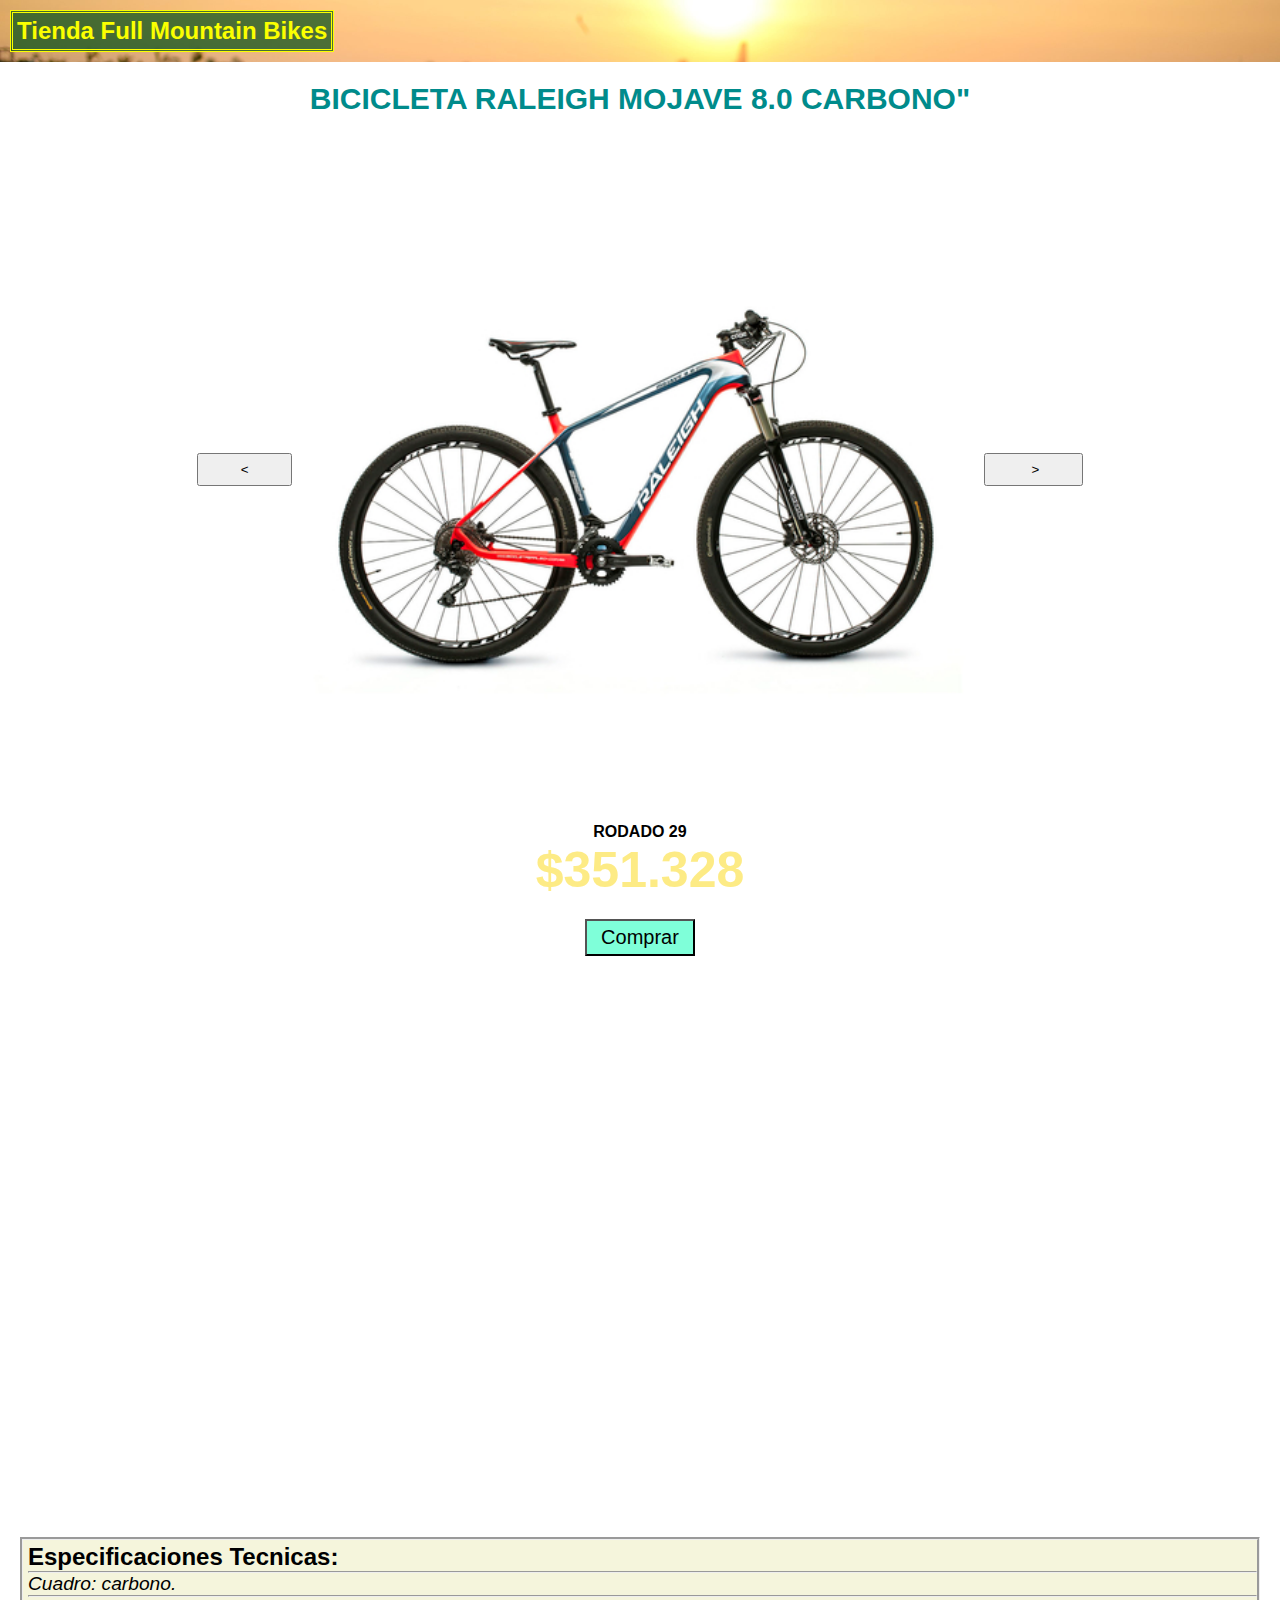
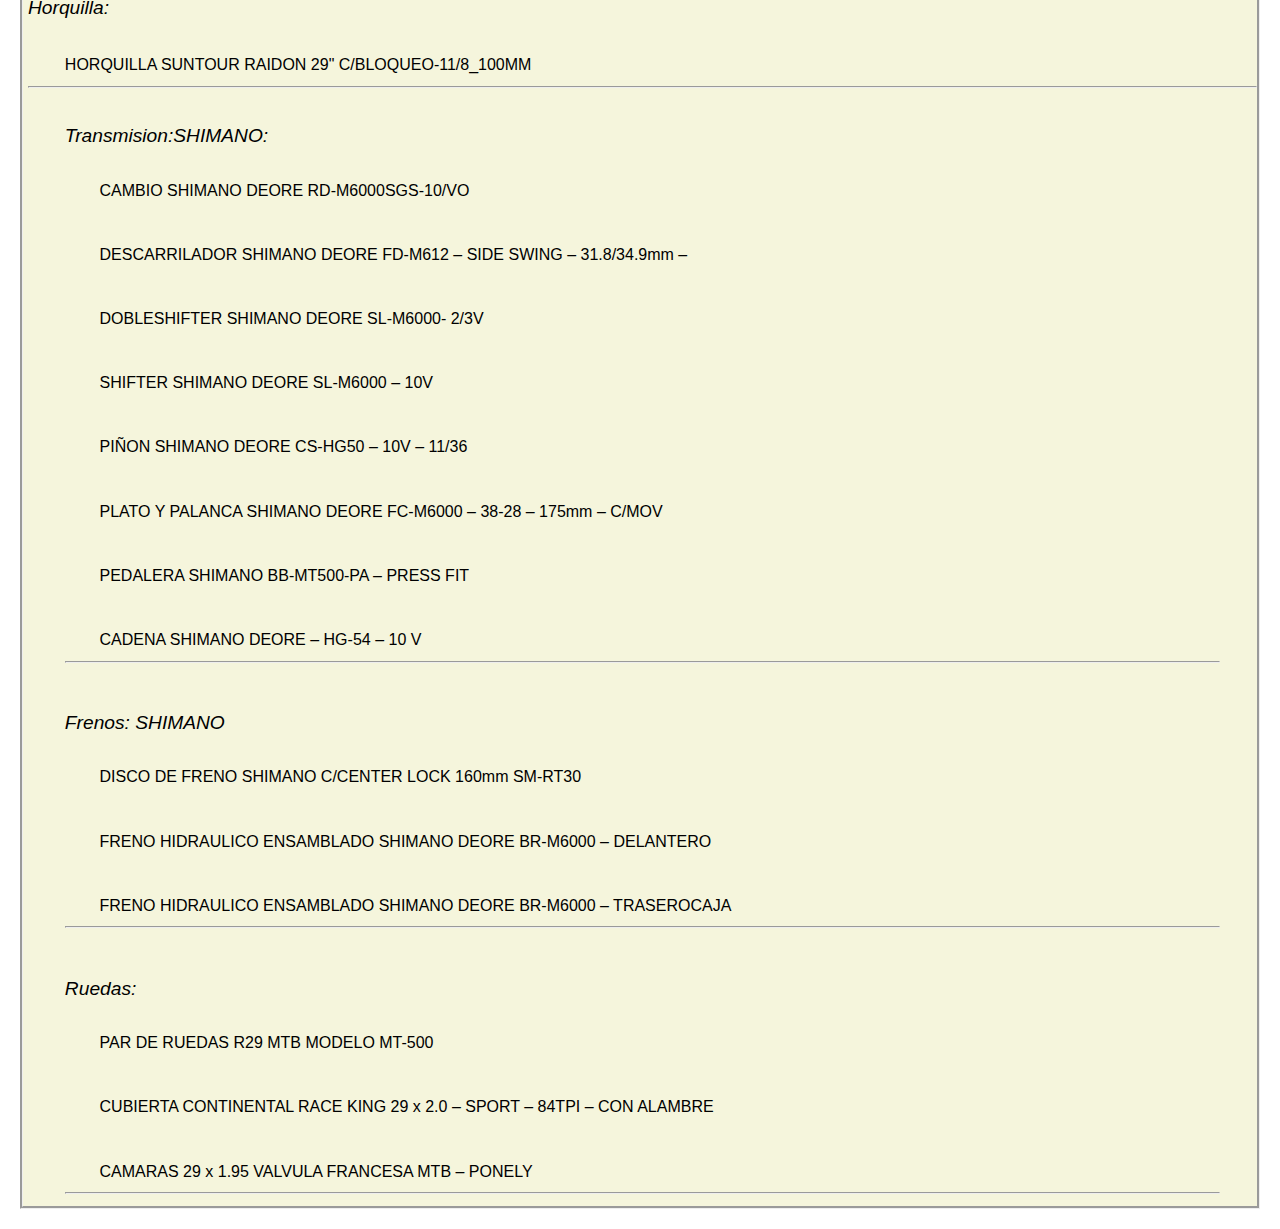
==== commit 79aee55b: "estilo-formulario" ====
--- a/RaleighMojave8.0/raleigh.html
+++ b/RaleighMojave8.0/raleigh.html
@@ -9,10 +9,7 @@
 
            <header class="menu">
                <h1 class="logo">Tienda Full Mountain Bikes</h1>
-               <ul class="lateral">
-            <li> <a href="#"><img src="imgs-raleigh/buscador.png" alt="buscar"> </a> </li>
-            
-        </ul>
+              
     </header> 
     
         <div class="foro-raleigh"> 
@@ -27,11 +24,48 @@
         <p class="epigrafe">RODADO 29</p>
         
         <p class="precio"> $351.328</p>
-    </div>   
+    </div>
+   
+<div class="for" >
+
+    <button class="butoncom" onclick="Mostrar()">Comprar</button>
+        
+    <div   id="ocul" style="visibility: hidden;">
+            
+
+            <p class="for-titulo"> Llenar datos para la Compra: </p>
+            
+            <form onsubmit="return enviar(event)" id="frm" name="frm">
+            <p><label> Nombre completo</label> </p>
+            <input id="f_nombre" name ="f_nombre" /> </p>
+            <p><label> Telefono </label></p>
+            <p> <input id="f_telefono" name ="f_telefono" /> </p>
+            <p><label> Correo </label> </p>
+                <p><input type="email" id="f_correo" name ="f_correo" /></p> 
+          <label> Elegir Tarjeta: </label>
+            <select name="tarjeta" id="tarjeta">
+                    <option value="visa">Visa</option>
+                    <option value="visa">Mastercard</option>
+                </select>
+                
+               <p> <label> Numero de tarjeta </label> </p>
+                <p> <input id="f_tarjeta" name ="f_tarjeta" /></p>
+                
+                <button id="my8th"> Enviar </button>
+
+                <ul id="ItaErrores">
+
+            </form>
+        </div>   
+
+    </ul> 
+                                                   
+            <p id="demo"> </p>  
+        </div>
     
         
         <div class="Bloque-Caracteristicas">
-
+            
             <h2> Especificaciones Tecnicas: </h2>
 
             <ul class="Especificaciones">
--- a/RaleighMojave8.0/estiloPag.css
+++ b/RaleighMojave8.0/estiloPag.css
@@ -15,19 +15,20 @@
 }
 
 .lateral img{
-   
     max-width: 80;
    max-height: 50;
    padding: 10px 10px 10px 10px;
-   
-  
 }
 
 .logo{
-    font-size: 25px;
-    padding: 1px 20px 20px 20px;
+    background-color: rgba(0, 77, 23, 0.7);;
+    font-size: 24px;
+    text-align: center;
+    border-style:double;
+    padding: 4px;
     color: rgb(251, 255, 0);
-    font-weight: bold;
+    cursor: pointer;
+    align-items: center;
 }
 
 .menu{
@@ -38,22 +39,11 @@
     background-image: url(imgs-raleigh/fondo1.jpg);
     background-blend-mode: darken;
 }
-
-
- .lateral{
-     list-style: none;
-    align-items: center;
-    display: flex;
-
-    
-}
- 
 .tamaño img{
-    max-width: 10;
-   
+    max-width: 10;  
 }
 
-
+/* Estilo imagen, titulo y carrousel de la bici*/  
 .foro-raleigh{
     padding: 20px 20px;
     max-width: auto;
@@ -62,22 +52,113 @@
     text-align: center;
     align-items: center;
 }
-
+.titulo-bici{
+    font-size: 30px;
+    font-style: inherit;
+    color: darkcyan;
+}
+.Carrousel{
+    justify-content: center;
+    object-fit: fill;
+    display: flex;
+    align-items:center;
+}
 .img-foro{
     background-image: auto;
     height: 55%;
     width: 55%;
     align-items: center;
-   
     padding-top: 20px;
     padding-bottom: 5px;
     object-fit: cover;
-   
+}
+.epigrafe{
+    font-size: 16px;
+    font-weight: 800;
+}
+.precio{
+    color: rgb(253, 235, 133);
+    font-size: 50px;
+}
+/* Fin del Estilo */ 
+
+
+
+/* Estilo de formulario*/
+.butoncom{
+    
+    font-size: 20px;
+    background-color: rgba(0, 255, 179, 0.5);
+    padding: 5px 5px;
+    width: 110px;
+    margin-left: 50%;
+    transform: translateX(-50%);
+    
+}
+  .for-titulo, form{
+    background-color: rgba(49, 158, 82, 0.5);
+    padding:  10px 10px;
+    margin: 1 auto;
+    width: 430px;
+    text-align: center;
+    font-size:29px;
+    border-style:ridge;
+}
+.for-titulo{
+    background-color: rgba(14, 107, 14, 0.774);  
+    font-size: large;
+    color: azure;
+    font-weight: 800;
+    border-style: outset;
+    font-size:35px;
 }
 
-ul li{
-    list-style-type: none;
+
+select{
+    padding: 3px 1px;
+    font-size: 20px;
 }
+label{
+    padding-top: 40px;
+}
+input, label{
+   
+    margin: 5px;
+    padding: 7px 38px;
+}
+
+/* Estilo bordes ClassLlist */ 
+.borde{
+    border-style: solid;
+    border-color: #d90e52;
+    }
+    .borde-verde{
+      border-style: solid;
+    border-color: #15d90e;
+    }
+
+    .ocultar{
+        visibility: hidden;
+    }
+ /* fin estilor */ 
+
+#my8th {
+    margin: 20px;
+    font-size: 24px;
+    background-color: rgba(0, 217, 255, 0.5);
+    padding: 7px 18px;
+}
+#ItaErrores{
+    font-weight: 500;
+    color: #d90e52;
+    margin: 2px;
+}
+ /* FIN Estilo */ 
+
+ 
+
+ /* Estilo de Caracteristicas*/
+
 .Bloque-Caracteristicas{
    background-color: beige;
    margin: 20;
@@ -91,25 +172,18 @@
     padding: 3% 3% 1%;
 }
 
-.Carrousel{
-    justify-content: center;
-    object-fit: fill;
-    display: flex;
-    align-items:center;
-}
+
 .title{
     font-size: larger;
     font-style: oblique;
 }
-.titulo-bici{
-    font-size: 30px;
-    font-style: inherit;
-    color: darkcyan;
+
+ul li{
+    padding: 10px 10px;
+    list-style-type: none;
 }
-.epigrafe{
-    font-size: 16px;
-}
-.precio{
-    color: rgb(253, 235, 133);
-    font-size: 50px;
-}
+
+/* Fin estilo*/
+  
+
+ 
